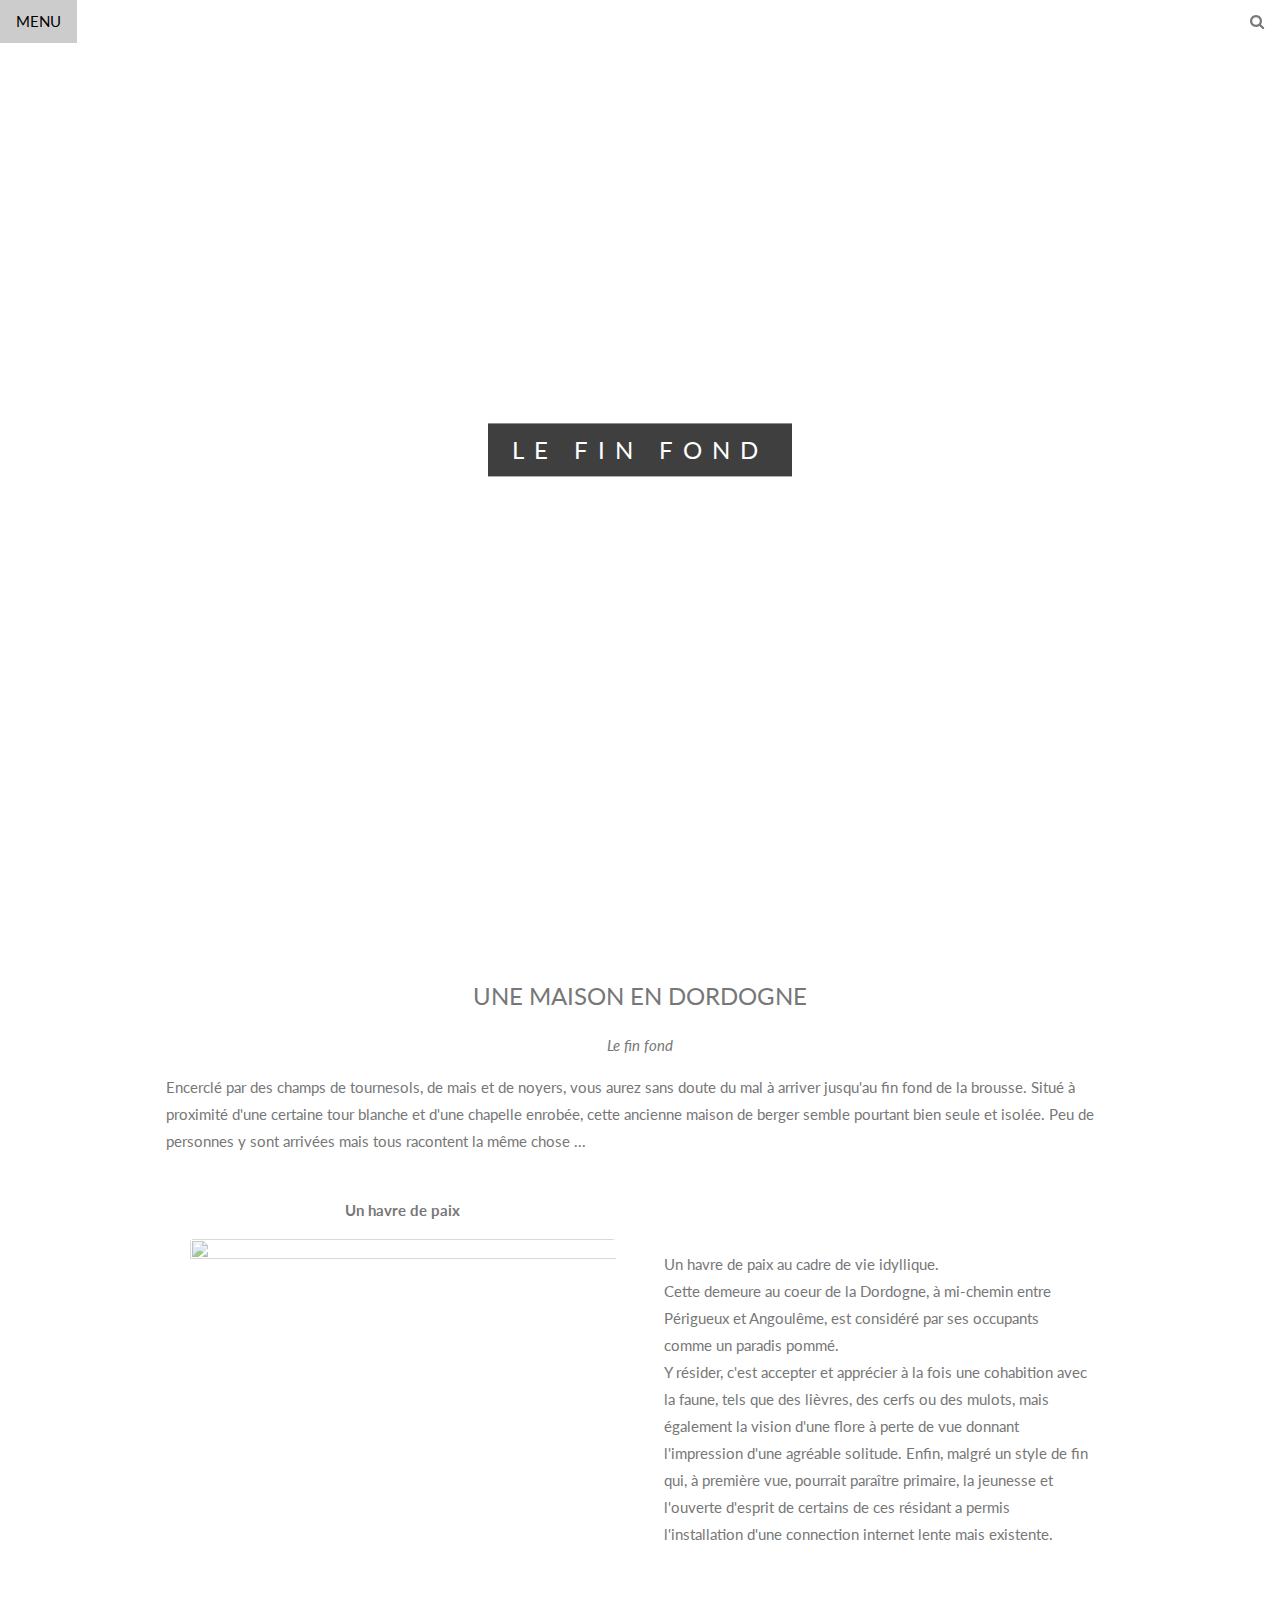
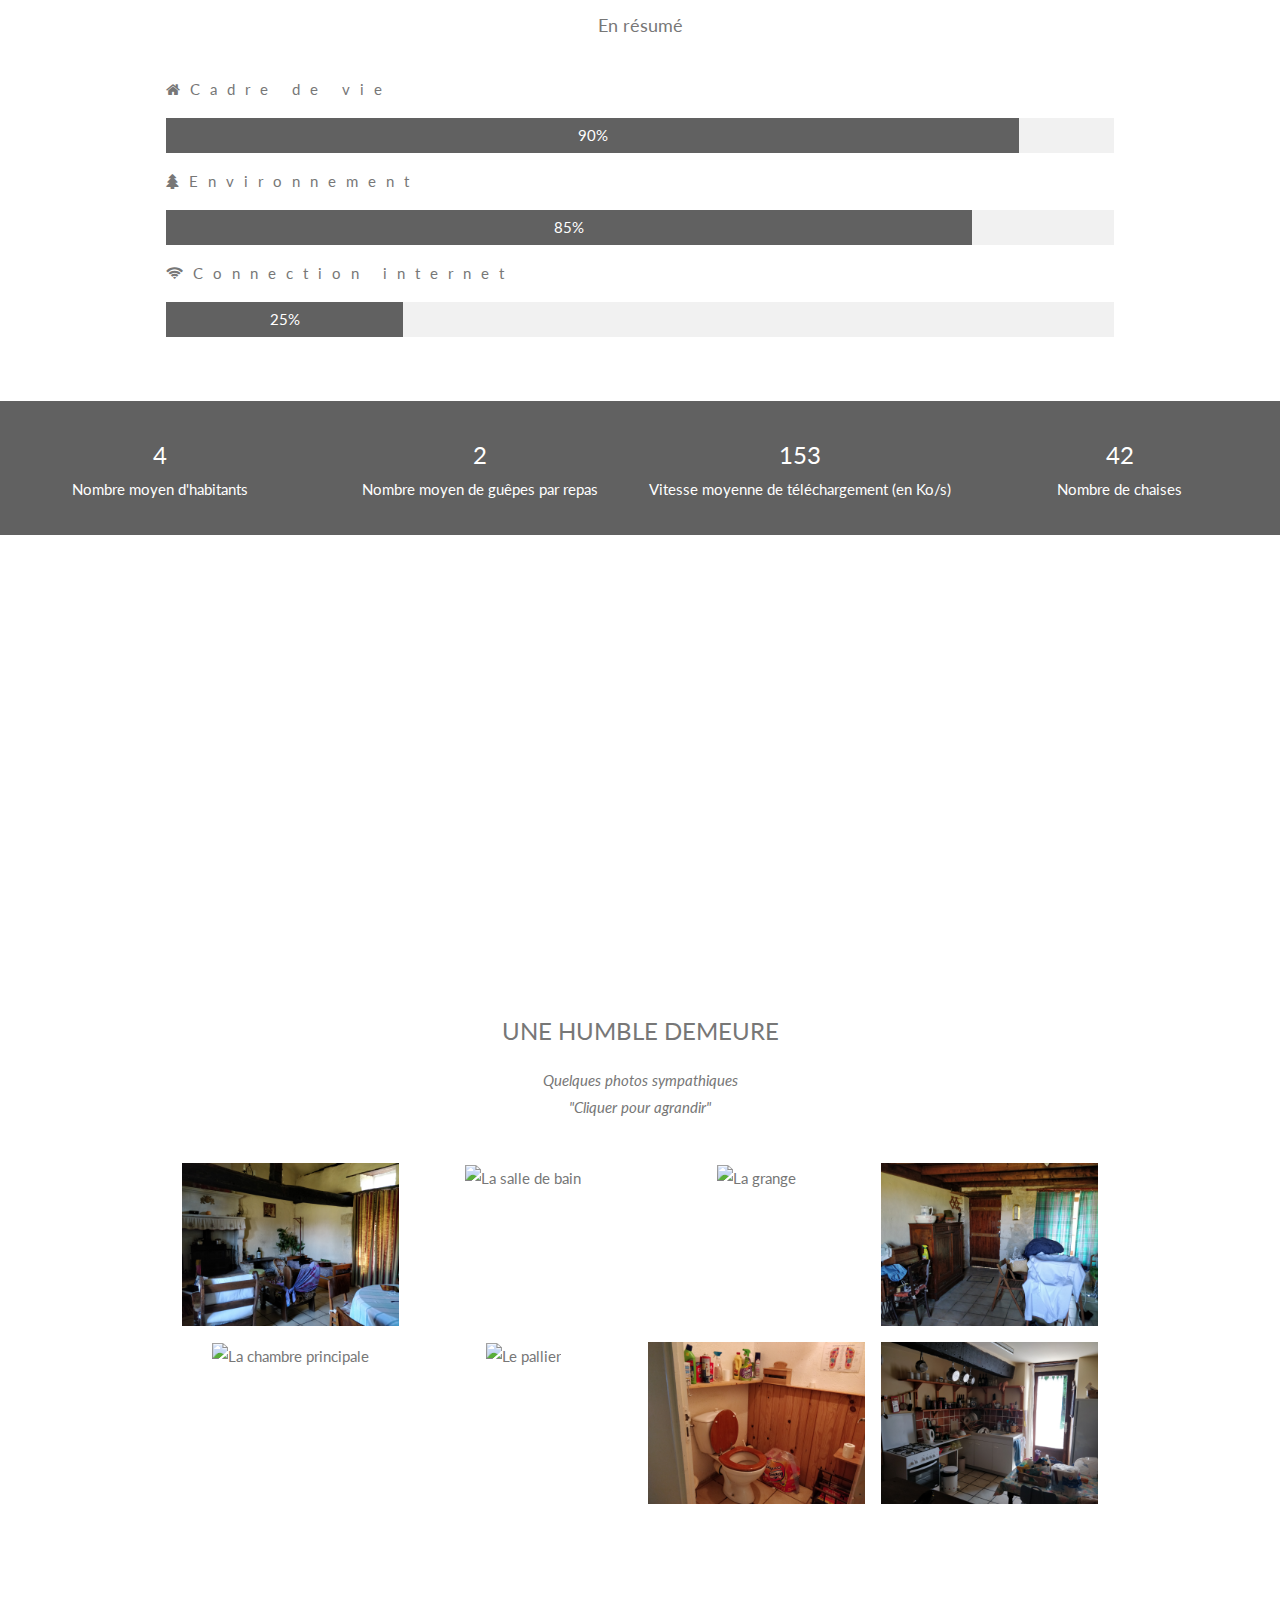
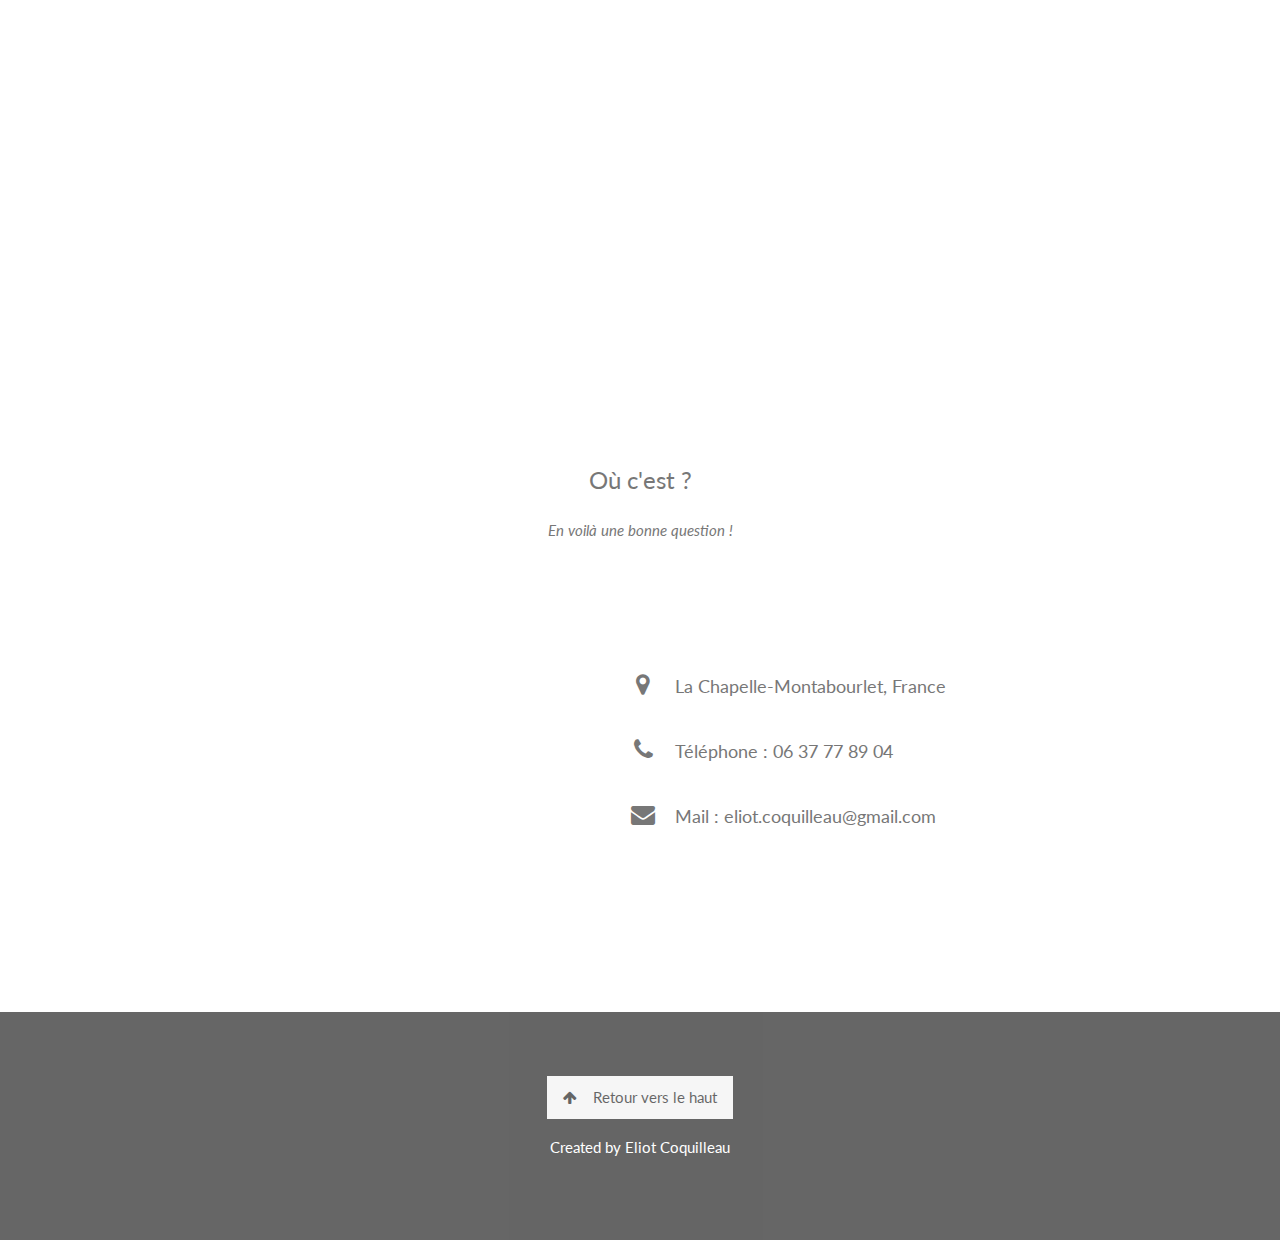
==== index.html @ 4d02fac9 "Version 1.1" ====
<!DOCTYPE html>
<html>
<title>Le fin fond</title>
<meta charset="UTF-8">
<meta name="viewport" content="width=device-width, initial-scale=1">
<link rel="stylesheet" href="https://www.w3schools.com/w3css/4/w3.css">
<link rel="stylesheet" href="https://fonts.googleapis.com/css?family=Lato">
<link rel="stylesheet" href="https://cdnjs.cloudflare.com/ajax/libs/font-awesome/4.7.0/css/font-awesome.min.css">
<link rel="stylesheet" href="LeFinFond.css" type="text/css" media="screen"/>
<style>
body,h1,h2,h3,h4,h5,h6 {font-family: "Lato", sans-serif;}
body, html {
    height: 100%;
    color: #777;
    line-height: 1.8;
}

/* Create a Parallax Effect */
.bgimg-1, .bgimg-2, .bgimg-3 {
    background-attachment: fixed;
    background-position: center;
    background-repeat: no-repeat;
    background-size: cover;
}

/* First image (Logo. Full height) */
.bgimg-1 {
    background-image: url('image/LaBrousseMenu.jpg');
    min-height: 100%;
}

/* Second image (Portfolio) */
.bgimg-2 {
    background-image: url("image/LaBrousse5.jpg");
    min-height: 400px;
}

/* Third image (Contact) */
.bgimg-3 {
    background-image: url("image/LaBrousse7.jpg");
    min-height: 400px;
}

.w3-wide {letter-spacing: 10px;}
.w3-hover-opacity {cursor: pointer;}

/* Turn off parallax scrolling for tablets and phones */
@media only screen and (max-device-width: 1024px) {
    .bgimg-1, .bgimg-2, .bgimg-3 {
        background-attachment: scroll;
    }
}
</style>
<body>

<!-- Navbar (sit on top) -->
<div class="w3-top">
  <div class="w3-bar" id="myNavbar">
    <a class="w3-bar-item w3-button w3-hover-black w3-hide-medium w3-hide-large w3-right" href="javascript:void(0);" onclick="toggleFunction()" title="Toggle Navigation Menu">
      <i class="fa fa-bars"></i>
    </a>
    <a href="Menu.html" class="w3-bar-item w3-button">MENU</a>
    <a href="#" class="w3-bar-item w3-button w3-hide-small w3-right w3-hover-red">
      <i class="fa fa-search"></i>
    </a>
  </div>

  <!-- Navbar on small screens -->
  <div id="navDemo" class="w3-bar-block w3-white w3-hide w3-hide-large w3-hide-medium">
    <a href="#about" class="w3-bar-item w3-button" onclick="toggleFunction()">ABOUT</a>
    <a href="#portfolio" class="w3-bar-item w3-button" onclick="toggleFunction()">PORTFOLIO</a>
    <a href="#contact" class="w3-bar-item w3-button" onclick="toggleFunction()">CONTACT</a>
    <a href="#" class="w3-bar-item w3-button">SEARCH</a>
  </div>
</div>

<!-- First Parallax Image with Logo Text -->
<div class="bgimg-1 w3-display-container w3-opacity-min" id="home">
  <div class="w3-display-middle" style="white-space:nowrap;">
    <span class="w3-center w3-padding-large w3-black w3-xlarge w3-wide w3-animate-opacity">LE <span class="w3-hide-small">FIN</span> FOND</span>
  </div>
</div>

<!-- Container (About Section) -->
<div class="w3-content w3-container w3-padding-64" id="about">
  <h3 class="w3-center">UNE MAISON EN DORDOGNE</h3>
  <p class="w3-center"><em>Le fin fond</em></p>
  <p>Encerclé par des champs de tournesols, de mais et de noyers, vous aurez sans doute du mal à arriver jusqu'au fin fond de la brousse. Situé à proximité d'une certaine tour blanche et d'une chapelle enrobée, cette ancienne maison de berger semble pourtant bien seule et isolée.
  Peu de personnes y sont arrivées mais tous racontent la même chose ...</p>
  <div class="w3-row">
    <div class="w3-col m6 w3-center w3-padding-large">
      <p><b>Un havre de paix</b></p>
      <img src="image/LaBrousse1.jpg" class="w3-round w3-image w3-opacity w3-hover-opacity-off" width="500" height="333">
    </div>

    <!-- Hide this text on small devices -->
    <div class="w3-col m6 w3-hide-small w3-padding-large">
      <br><br><p>Un havre de paix au cadre de vie idyllique.<br>
      Cette demeure au coeur de la Dordogne, à mi-chemin entre Périgueux et Angoulême, est considéré par ses occupants comme un paradis pommé.<br>
      Y résider, c'est accepter et apprécier à la fois une cohabition avec la faune, tels que des lièvres, des cerfs ou des mulots, mais également la vision d'une flore à perte de vue donnant l'impression d'une agréable solitude.
      Enfin, malgré un style de fin qui, à première vue, pourrait paraître primaire, la jeunesse et l'ouverte d'esprit de certains de ces résidant a permis l'installation d'une connection internet lente mais existente.</p>
    </div>
  </div>
  <p class="w3-large w3-center w3-padding-16">En résumé</p>
  <p class="w3-wide"><i class="fa fa-home"></i>Cadre de vie</p>
  <div class="w3-light-grey">
    <div class="w3-container w3-padding-small w3-dark-grey w3-center" style="width:90%">90%</div>
  </div>
  <p class="w3-wide"><i class="fa fa-tree"></i>Environnement</p>
  <div class="w3-light-grey">
    <div class="w3-container w3-padding-small w3-dark-grey w3-center" style="width:85%">85%</div>
  </div>
  <p class="w3-wide"><i class="fa fa-wifi"></i>Connection internet</p>
  <div class="w3-light-grey">
    <div class="w3-container w3-padding-small w3-dark-grey w3-center" style="width:25%">25%</div>
  </div>
</div>

<div class="w3-row w3-center w3-dark-grey w3-padding-16">
  <div class="w3-quarter w3-section">
    <span class="w3-xlarge">4</span><br>
    Nombre moyen d'habitants
  </div>
  <div class="w3-quarter w3-section">
    <span class="w3-xlarge">2</span><br>
    Nombre moyen de guêpes par repas
  </div>
  <div class="w3-quarter w3-section">
    <span class="w3-xlarge">153</span><br>
    Vitesse moyenne de téléchargement (en Ko/s)
  </div>
  <div class="w3-quarter w3-section">
    <span class="w3-xlarge">42</span><br>
    Nombre de chaises
  </div>
</div>

<!-- Second Parallax Image with Portfolio Text -->
<div class="bgimg-2 w3-display-container w3-opacity-min">
  <div class="w3-display-middle">
    <span class="w3-xxlarge w3-text-white w3-wide">À L'INTÉRIEUR</span>
  </div>
</div>

<!-- Container (Portfolio Section) -->
<div class="w3-content w3-container w3-padding-64" id="portfolio">
  <h3 class="w3-center">UNE HUMBLE DEMEURE</h3>
  <p class="w3-center"><em>Quelques photos sympathiques<br> "Cliquer pour agrandir"</em></p><br>

  <!-- Responsive Grid. Four columns on tablets, laptops and desktops. Will stack on mobile devices/small screens (100% width) -->
  <div class="w3-row-padding w3-center">
    <div class="w3-col m3">
      <img src="image/LaBrousseI1.jpg" style="width:100%" onclick="onClick(this)" class="w3-hover-opacity" alt="Le salon">
    </div>

    <div class="w3-col m3">
      <img src="image/LaBrousseI2.jpg" style="width:100%" onclick="onClick(this)" class="w3-hover-opacity" alt="La salle de bain">
    </div>

    <div class="w3-col m3">
      <img src="image/LaBrousseI3.jpg" style="width:100%" onclick="onClick(this)" class="w3-hover-opacity" alt="La grange">
    </div>

    <div class="w3-col m3">
      <img src="image/LaBrousseI4.jpg" style="width:100%" onclick="onClick(this)" class="w3-hover-opacity" alt="L'entrée">
    </div>
  </div>

  <div class="w3-row-padding w3-center w3-section">
    <div class="w3-col m3">
      <img src="image/LaBrousseI5.jpg" style="width:100%" onclick="onClick(this)" class="w3-hover-opacity" alt="La chambre principale">
    </div>

    <div class="w3-col m3">
      <img src="image/LaBrousseI6.jpg" style="width:100%" onclick="onClick(this)" class="w3-hover-opacity" alt="Le pallier">
    </div>

    <div class="w3-col m3">
      <img src="image/LaBrousseI7.jpg" style="width:100%" onclick="onClick(this)" class="w3-hover-opacity" alt="Les toilettes">
    </div>

    <div class="w3-col m3">
      <img src="image/LaBrousseI8.jpg" style="width:100%" onclick="onClick(this)" class="w3-hover-opacity" alt="La cuisine">
    </div>
  </div>
</div>

<!-- Modal for full size images on click-->
<div id="modal01" class="w3-modal w3-black" onclick="this.style.display='none'">
  <span class="w3-button w3-large w3-black w3-display-topright" title="Close Modal Image"><i class="fa fa-remove"></i></span>
  <div class="w3-modal-content w3-animate-zoom w3-center w3-transparent w3-padding-64">
    <img id="img01" class="w3-image">
    <p id="caption" class="w3-opacity w3-large"></p>
  </div>
</div>

<!-- Third Parallax Image with Portfolio Text -->
<div class="bgimg-3 w3-display-container w3-opacity-min">
  <div class="w3-display-middle">
     <span class="w3-xxlarge w3-text-white w3-wide">LA BROUSSE</span>
  </div>
</div>

<!-- Container (Contact Section) -->
<div class="w3-content w3-container w3-padding-64" id="contact">
  <h3 class="w3-center">Où c'est ?</h3>
  <p class="w3-center"><em>En voilà une bonne question !</em></p>

  <div class="w3-row w3-padding-32 w3-section">
    <div class="w3-col m4 w3-container">
      <!-- Add Google Maps -->
      <iframe src="https://www.google.com/maps/embed?pb=!1m18!1m12!1m3!1d11209.058360931987!2d0.4358242315577642!3d45.38383318654466!2m3!1f0!2f0!3f0!3m2!1i1024!2i768!4f13.1!3m3!1m2!1s0x47ffbb4526f5d4f7%3A0xfd3943fd068bdff4!2sLa+Brousse%2C+24320+La+Chapelle-Montabourlet!5e0!3m2!1sfr!2sfr!4v1532009977395" width="400" height="300" frameborder="0" style="border:0" allowfullscreen></iframe>
    </div>
    <div class="w3-col m8 w3-panel">
      <div class="w3-large w3-margin-bottom">
        <div class="modif">
        <br><i class="fa fa-map-marker fa-fw w3-hover-text-black w3-xlarge w3-margin-right"></i>La Chapelle-Montabourlet, France<br><br>
        <i class="fa fa-phone fa-fw w3-hover-text-black w3-xlarge w3-margin-right"></i>Téléphone : 06 37 77 89 04<br><br>
        <i class="fa fa-envelope fa-fw w3-hover-text-black w3-xlarge w3-margin-right"></i>Mail : eliot.coquilleau@gmail.com<br><br>
      </div>
      </div>
    </div>
  </div>
</div>

<!-- Footer -->
<footer class="w3-center w3-black w3-padding-64 w3-opacity w3-hover-opacity-off">
  <a href="#home" class="w3-button w3-light-grey"><i class="fa fa-arrow-up w3-margin-right"></i>Retour vers le haut</a>
  <p>Created by Eliot Coquilleau</p>
</footer>


<script>

// Modal Image Gallery
function onClick(element) {
  document.getElementById("img01").src = element.src;
  document.getElementById("modal01").style.display = "block";
  var captionText = document.getElementById("caption");
  captionText.innerHTML = element.alt;
}

// Change style of navbar on scroll
window.onscroll = function() {myFunction()};
function myFunction() {
    var navbar = document.getElementById("myNavbar");
    if (document.body.scrollTop > 100 || document.documentElement.scrollTop > 100) {
        navbar.className = "w3-bar" + " w3-card" + " w3-animate-top" + " w3-white";
    } else {
        navbar.className = navbar.className.replace(" w3-card w3-animate-top w3-white", "");
    }
}

// Used to toggle the menu on small screens when clicking on the menu button
function toggleFunction() {
    var x = document.getElementById("navDemo");
    if (x.className.indexOf("w3-show") == -1) {
        x.className += " w3-show";
    } else {
        x.className = x.className.replace(" w3-show", "");
    }
}
</script>

</body>
</html>
---- LeFinFond.css ----
.modif {
  margin-left: 130px;
  margin-top: 30px;
}
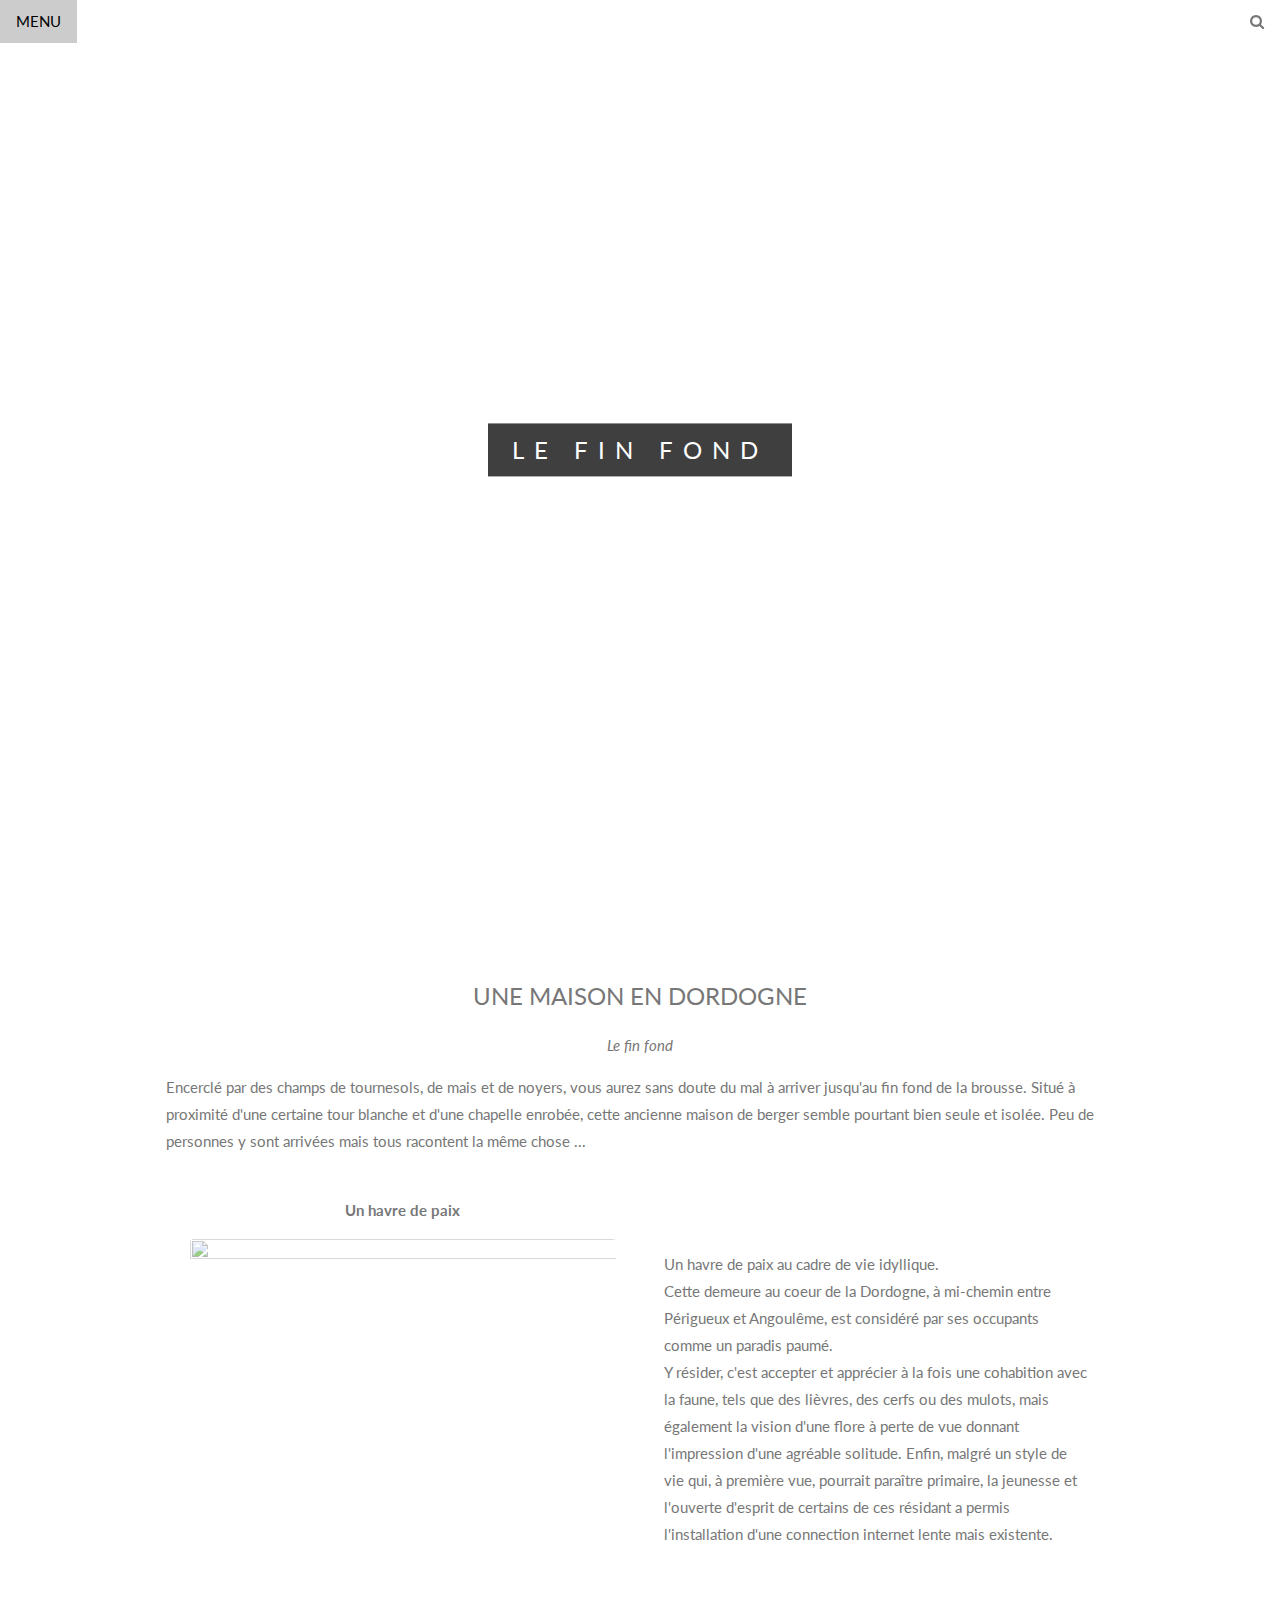
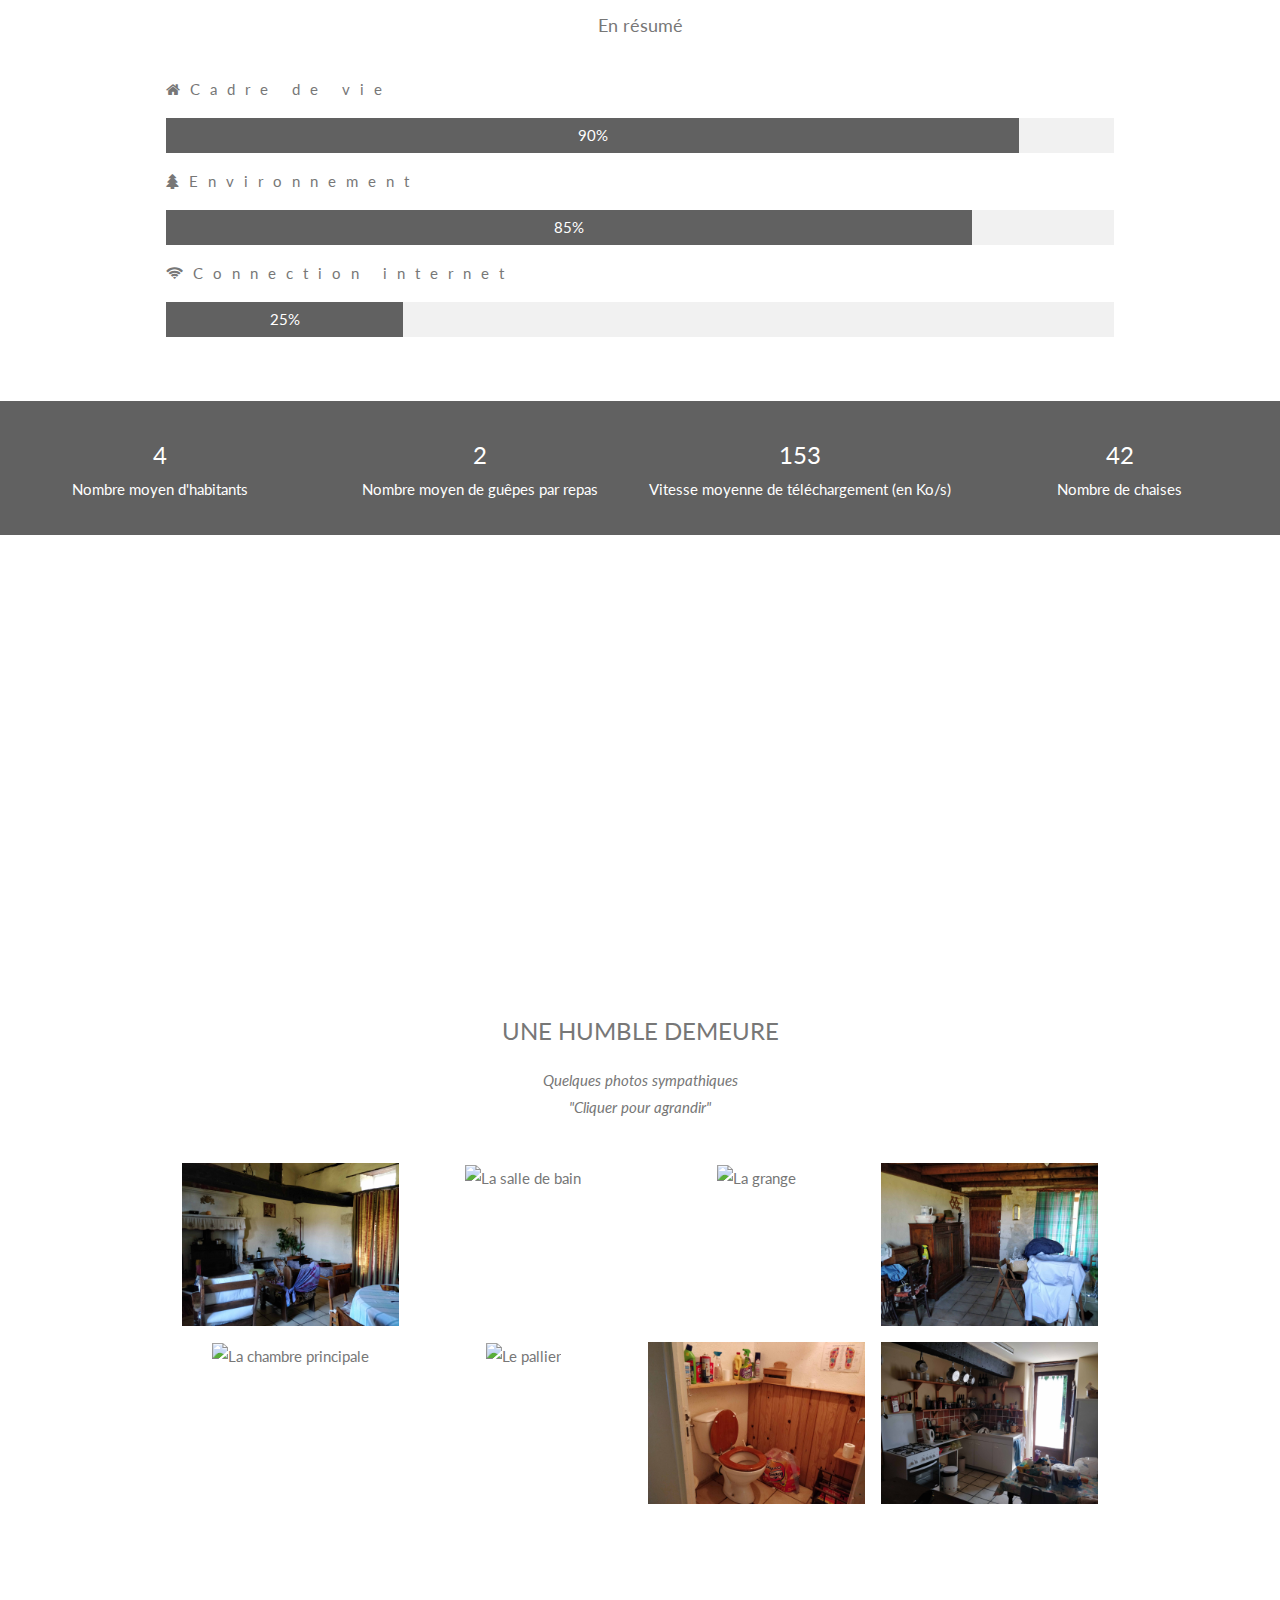
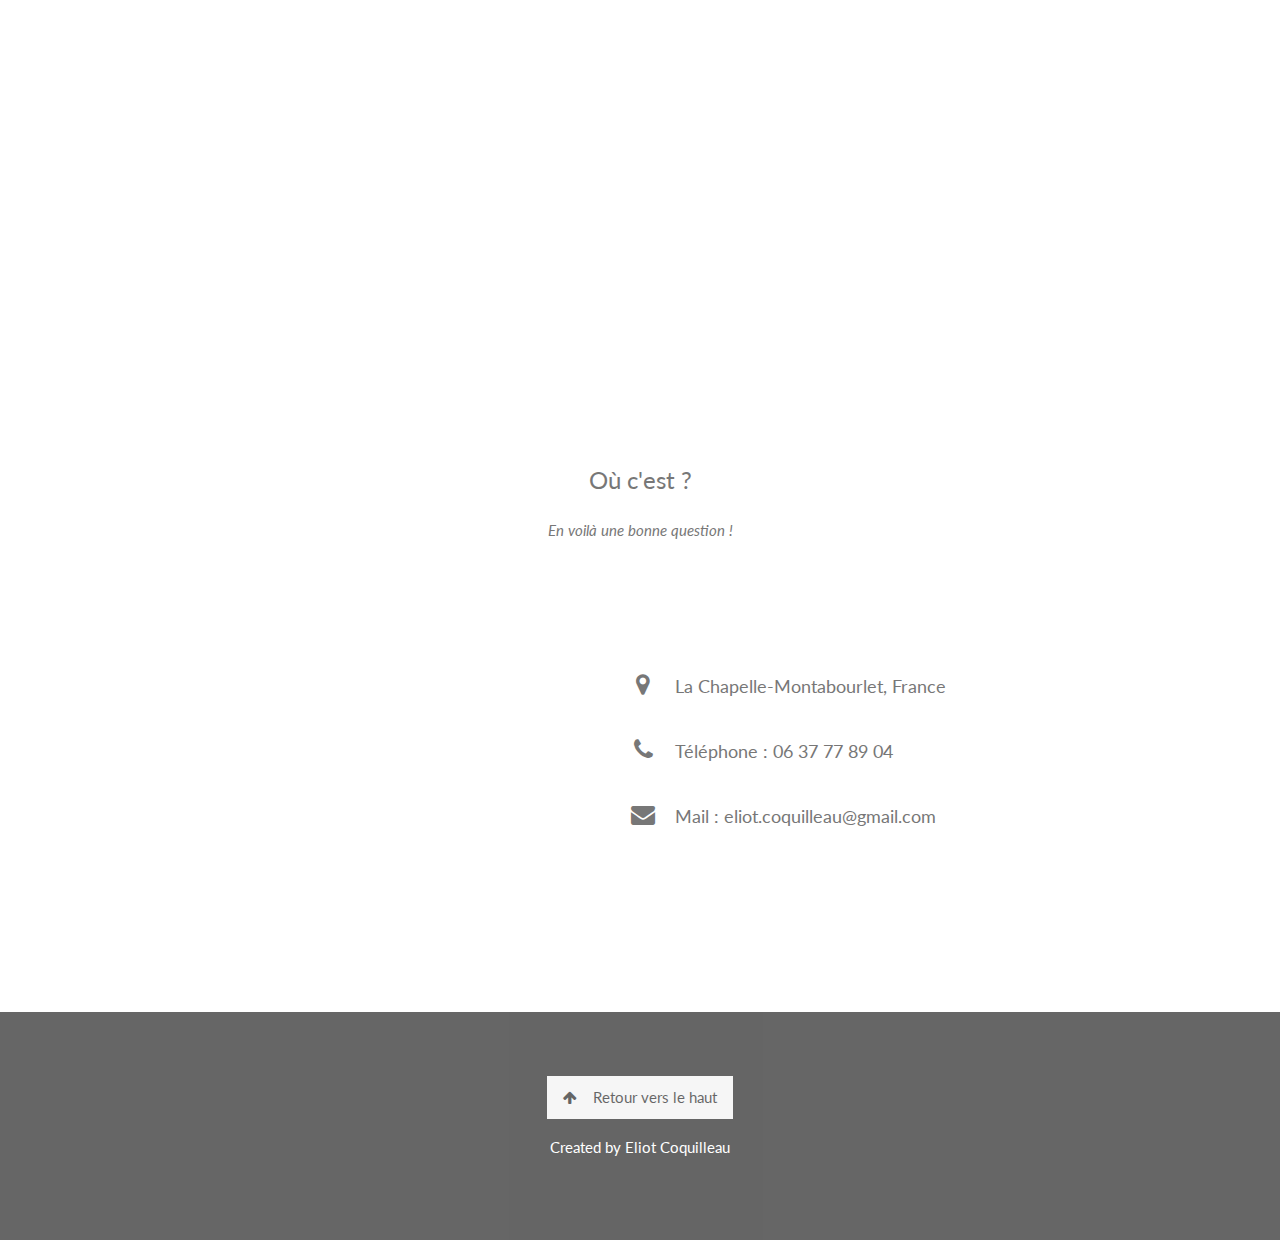
==== commit b79f962f: "Version 1.2" ====
--- a/index.html
+++ b/index.html
@@ -23,19 +23,19 @@
     background-size: cover;
 }
 
-/* First image (Logo. Full height) */
+/* First image */
 .bgimg-1 {
     background-image: url('image/LaBrousseMenu.jpg');
     min-height: 100%;
 }
 
-/* Second image (Portfolio) */
+/* Second image */
 .bgimg-2 {
     background-image: url("image/LaBrousse5.jpg");
     min-height: 400px;
 }
 
-/* Third image (Contact) */
+/* Third image */
 .bgimg-3 {
     background-image: url("image/LaBrousse7.jpg");
     min-height: 400px;
@@ -67,17 +67,16 @@
 
   <!-- Navbar on small screens -->
   <div id="navDemo" class="w3-bar-block w3-white w3-hide w3-hide-large w3-hide-medium">
-    <a href="#about" class="w3-bar-item w3-button" onclick="toggleFunction()">ABOUT</a>
-    <a href="#portfolio" class="w3-bar-item w3-button" onclick="toggleFunction()">PORTFOLIO</a>
-    <a href="#contact" class="w3-bar-item w3-button" onclick="toggleFunction()">CONTACT</a>
-    <a href="#" class="w3-bar-item w3-button">SEARCH</a>
+    <a href="#about" class="w3-bar-item w3-button" onclick="toggleFunction()">UNE MAISON EN DORDOGNE</a>
+    <a href="#portfolio" class="w3-bar-item w3-button" onclick="toggleFunction()">À L'INTÉRIEUR</a>
+    <a href="#contact" class="w3-bar-item w3-button" onclick="toggleFunction()">LA BROUSSE</a>
   </div>
 </div>
 
 <!-- First Parallax Image with Logo Text -->
 <div class="bgimg-1 w3-display-container w3-opacity-min" id="home">
   <div class="w3-display-middle" style="white-space:nowrap;">
-    <span class="w3-center w3-padding-large w3-black w3-xlarge w3-wide w3-animate-opacity">LE <span class="w3-hide-small">FIN</span> FOND</span>
+    <span class="w3-center w3-padding-large w3-black w3-xlarge w3-wide w3-animate-opacity">LE <!--<span class="w3-hide-small">FIN</span>-->FIN FOND</span>
   </div>
 </div>
 
@@ -96,9 +95,9 @@
     <!-- Hide this text on small devices -->
     <div class="w3-col m6 w3-hide-small w3-padding-large">
       <br><br><p>Un havre de paix au cadre de vie idyllique.<br>
-      Cette demeure au coeur de la Dordogne, à mi-chemin entre Périgueux et Angoulême, est considéré par ses occupants comme un paradis pommé.<br>
+      Cette demeure au coeur de la Dordogne, à mi-chemin entre Périgueux et Angoulême, est considéré par ses occupants comme un paradis paumé.<br>
       Y résider, c'est accepter et apprécier à la fois une cohabition avec la faune, tels que des lièvres, des cerfs ou des mulots, mais également la vision d'une flore à perte de vue donnant l'impression d'une agréable solitude.
-      Enfin, malgré un style de fin qui, à première vue, pourrait paraître primaire, la jeunesse et l'ouverte d'esprit de certains de ces résidant a permis l'installation d'une connection internet lente mais existente.</p>
+      Enfin, malgré un style de vie qui, à première vue, pourrait paraître primaire, la jeunesse et l'ouverte d'esprit de certains de ces résidant a permis l'installation d'une connection internet lente mais existente.</p>
     </div>
   </div>
   <p class="w3-large w3-center w3-padding-16">En résumé</p>
